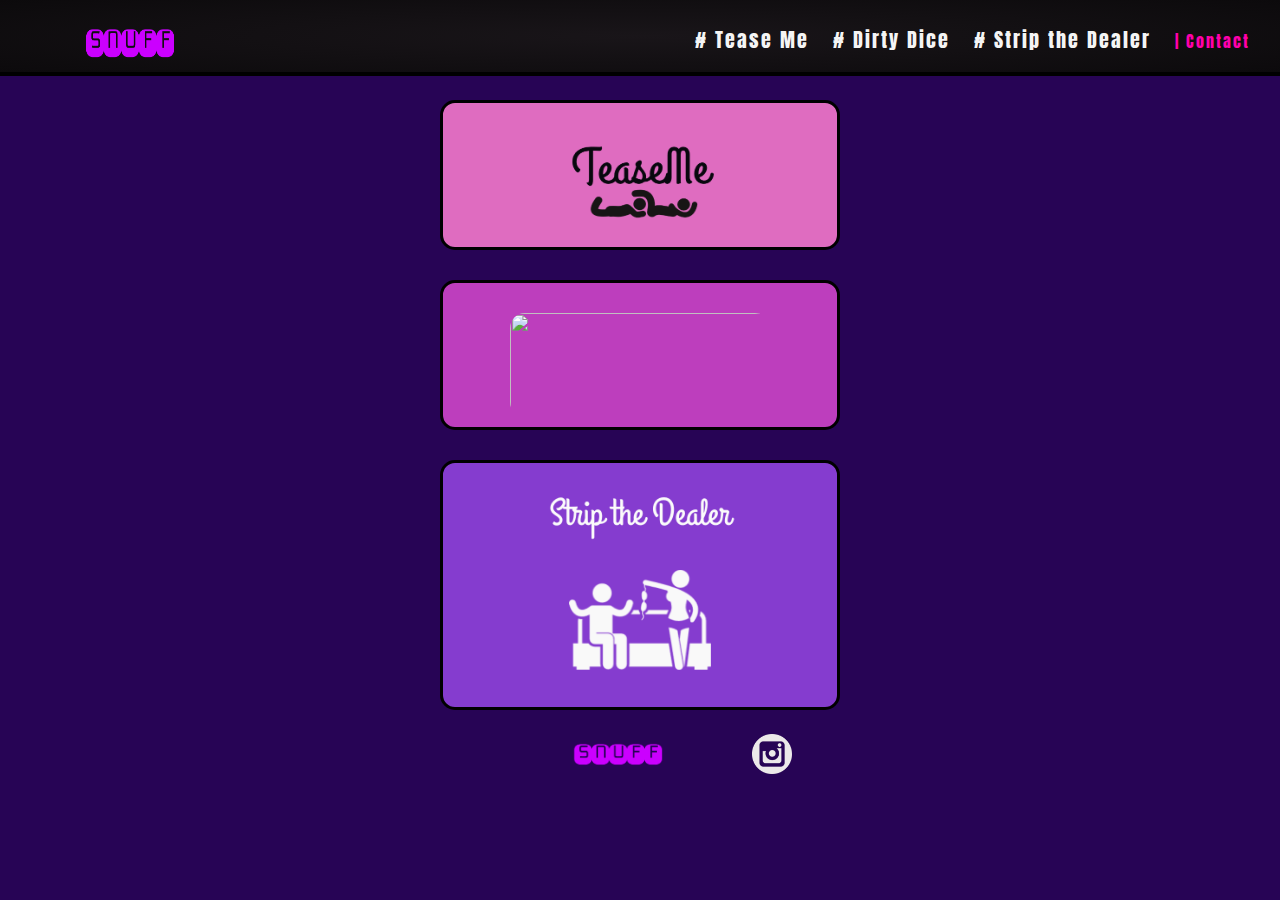
==== index.html @ 809ec2bf "Changed colors and amended the how to play pages" ====
<!DOCTYPE html>

<html>

<head>
    <meta name="viewport" content="width=device-width" , initial-scale=1.0>
    <meta name="msvalidate.01" content="8AE5BA6C5872C1628F2760FDB64CD791" />
    <!-- Global site tag (gtag.js) - Google Analytics -->
    <script async src="https://www.googletagmanager.com/gtag/js?id=UA-132435192-1"></script>
    <script>
        window.dataLayer = window.dataLayer || [];
        function gtag() { dataLayer.push(arguments); }
        gtag('js', new Date());

        gtag('config', 'UA-132435192-1');
    </script>
    <link rel="icon" sizes="32x32" href="/favicon.png">
    <title>Dirty App Games</title>
    <meta name="description" content="Fun mobile sex games to play with your lover or lovers.">
    <meta name="keywords"
        content="Dirty Games, Naughty Games, Sex Games, Sex, Mobile Apps, XXX, Naughty Apps, Dirty Apps">
    <link rel="stylesheet" type="text/css" href="landingpage.css" />
    <link href="https://fonts.googleapis.com/css?family=Anton" rel="stylesheet" type="text/css">
    <link href="https://fonts.googleapis.com/css?family=Open+Sans" rel="stylesheet" type="text/css">
</head>

<body>
        <header>
            <a href="#" id="logo"><img src="LogoMakr.png" id="logo"><img></a>
            <nav>
                <a href="#" id="menu-icon">
                    <div class="bar"></div>
                    <div class="bar"></div>
                    <div class="bar"></div>
                </a>
                <ul>
                    <li><a href="teaseme.html" class="teaseme"># Tease Me</a></li>
                    <li><a href="dirtydice\dirtydice.html" class="dirtydice"># Dirty Dice</a></li>
                    <li><a href="stripit\stripme.html" class="dirtydice"># Strip the Dealer</a></li>
                    <li><a href="https://www.instagram.com/dirtyappgames/" class="contact">| Contact</a></li>
                </ul>
            </nav>
        </header>
    <div class="tease">
        <a href="teaseme.html">
        <img src="TeaseMee.png" id="tease"></img>
        </a>
    </div>
    <div class="dirty">
        <a href="dirtydice\dirtydice.html">
        <img src="dirtydice/dirtydice.png" class="logopicupper"></img>
        </a>
    </div>
    <div class="strip">
        <a href="stripit\stripme.html">
        <img src="stripit/striplogo.png"></img>
        <img src="stripit/strip.png" id="strip"></img>
        </a>
    </div>


    <div class="footer">
        <img src="LogoMakr.png" class="logopicbottom"></img>
        <a href="https://www.instagram.com/dirtyappgames/"><img src="instagram.png" class="instagram"></img></a>
    </div>
    <script src="sex_functions.js"></script>
</body>

</html>
---- landingpage.css ----
@import url('https://fonts.googleapis.com/css?family=Anton');


* { box-sizing: border-box; }

.headerme{
	position: relative;
	top: 0;
	width: 100%;
	font-family: 'Franklin Gothic Medium','Anton', 'Open Sans', 'Open Sans', Arial, sans-serif;
    z-index: 6;
    margin-top: 100px;
}

.logopicupper {
	width: 350px;
	height: 150px;
	display: block;
	margin-left: auto;
	margin-right: auto;
    text-align: center;
    border-radius:15px;
}

.tease {
	width: 400px;
	height: 150px;
	display: block;
	margin-left: auto;
	margin-right: auto;
    text-align: center;
    margin-top: 100px;
    border: solid;
    background-color: rgb(223, 108, 192);

    margin-bottom: 30px;
    border-radius:15px;
    padding-bottom: 32px;
    animation: glowing 1500ms infinite;
    cursor: pointer;

}

@keyframes glowing {
  0% { box-shadow: 0 0 -10px #c4a300; }
  40% { box-shadow: 0 0 40px #be00c4; }
  60% { box-shadow: 0 0 40px #c40021; }
  100% { box-shadow: 0 0 -10px #be00c4; }
}

#tease {
    width: 600px;
    height:200px;
}


#lick {
    height:100px;
}

.dirty {
	width: 400px;
	height: 150px;
	display: block;
	margin-left: auto;
	margin-right: auto;
    text-align: center;
    border: solid;
    background-color: rgb(189, 62, 189);

    margin-bottom: 30px;
    border-radius:15px;
    padding-bottom: 20px;
    padding-top: 20px;
    animation: glowing 1500ms infinite;
    cursor: pointer;



}

.strip {
    width: 400px;
	height: 250px;  
	display: block;
	margin-left: auto;
	margin-right: auto;
    text-align: center;
    border: solid;
    background-color: rgb(133, 60, 207);

    border-radius:15px;
    animation: glowing 1500ms infinite;
    cursor: pointer;

}

#strip {
    height: 100px;
}




.logopicupper2 {
					width: 130px;
					height: 80px;
					display: block;
					margin-left: auto;
					margin-right: auto;
                    text-align: center;
                    margin-top: -30px;
                    margin-bottom: 20px;
                                  }
                                  
header {
	background: rgb(165,45,165) radial-gradient(125% 150%, rgb(25,21,25), black);
	width: 100%;
	height: 76px;
	position: fixed;
	top: 0;
	left: 0;
	border-bottom: 4px solid black;
    z-index: 100;
}

  a {
	color: whitesmoke;
	text-decoration: none;
    letter-spacing: 2px;
    margin-bottom: 20px;
}

a:hover {
    color: rgb(39,4,85);
}

#logo{
	float: left;
	width: 300px;
	height: 60px;
	background: url(../img/logo.png) no-repeat center;
	display: block;

}
img {
    margin-top: 10px;  
    max-width: 260px;
      max-height: 100%;
      height: auto;
  }

nav {
	float: right;
	padding: 20px;	
}

#menu-icon {
	display: hidden;
	width: 30px;
	height: 40px;
    transition: all .2s ease-in-out;
}
  
a:hover#menu-icon {
	background-color: rgb(25,21,25);
    border-radius: 4px 4px 0 0;
    transform: scale(1.5);
}

ul {

    list-style: none;
    margin-top: -6.5px;
}

li {
	display: inline-block;
	float: none;
    padding: 10px;
    font-family: 'Impact', 'Franklin Gothic Medium', 'Anton', 'Open Sans', Arial, sans-serif;
    color: whitesmoke;
}

.teaseme {
    font-size: 20px;
}
.teaseme:hover {
    font-size: 140%;  
}

.dirtydice {
    font-size: 20px;
}
.dirtydice:hover {
    font-size: 140%;
}

.contact {
    color: rgb(255, 0, 170);
}
.contact:hover {
    font-size: 140%;
}

.current {
	color: whitesmoke;
}
.btn {
	margin-bottom: 16px;
	padding: 8px 24px;
	background-color: rgb(236, 20, 20);
	border: 1px solid rgb(179, 4, 4);
	border-radius: 5px;
    color: #000;
    font-weight: bold;
	letter-spacing: 2px;
	text-transform: uppercase;
	white-space: nowrap;
	cursor: pointer;
	-webkit-transition: background 0.3s, color 0.3s;
	transition: background 0.3s, color 0.3s;
	font-family: unset;
}

.btn--hit {
    margin-right: 16px;
    background-color: green;
    border: 5px solid rgb(2, 80, 2);
    font-weight: bold; 
}

.btn:hover {
	background-color: transparent;
	color: #fff;
}

.container {
    position: fixed;
    margin-top: 10px;
	top: 0;
	right: 0;
	bottom: 0;
	left: 0;
	background-color: rgb(39, 4, 85);
    overflow-y: auto;
    font-family: 'Franklin Gothic Medium', 'Arial Narrow', Arial, sans-serif;
}

body {
    background-color: rgb(39, 4, 85);
}

.instagram {
    width: 40px;
    height: 40px;
    margin-top: -20px;
}
  .footer {
	  position: relative;
	  left: 0px;
	  bottom: -10px;
	  width: 100%;
	  color: white;
	  text-align: center;
	  font-family: 'Franklin Gothic Medium', 'Arial Narrow', Arial, sans-serif;
	  
	  
	}

@media only screen and (max-width: 700px) {
	

#logo {
    margin-top: 5px;  
    max-width: 300px;
      max-height: 100%;
      height: auto;
  }
	#menu-icon {
	display:inline-block;
	}

      .bar {
    width: 40px;
    height: 8px;
    background: #fff;
    box-shadow: 1px 1px 3px RGBa(0, 0, 0, 0.4);
    border-radius: 2px;
    transition: 0.4s ease;
    padding-bottom:1px;
    margin-top: 5px;
    }

	nav ul, nav:active ul { 
		display: none;
		position: absolute;
		padding: 20px;
		background: rgb(22,17,22);
		border: 5px solid rgb(235,234,237);
		right: 20px;
		top: 60px;
		width: 50%;
		border-radius: 50px 0 50px 50px;
	}

	nav li {
		text-align: center;
		width: 100%;
		padding: 10px 0;
		margin: 0;
	}

	nav:hover ul {
display: block;
    }



.instagram {
    width: 40px;
    height: 40px;
    margin-top: -20px;
}
}
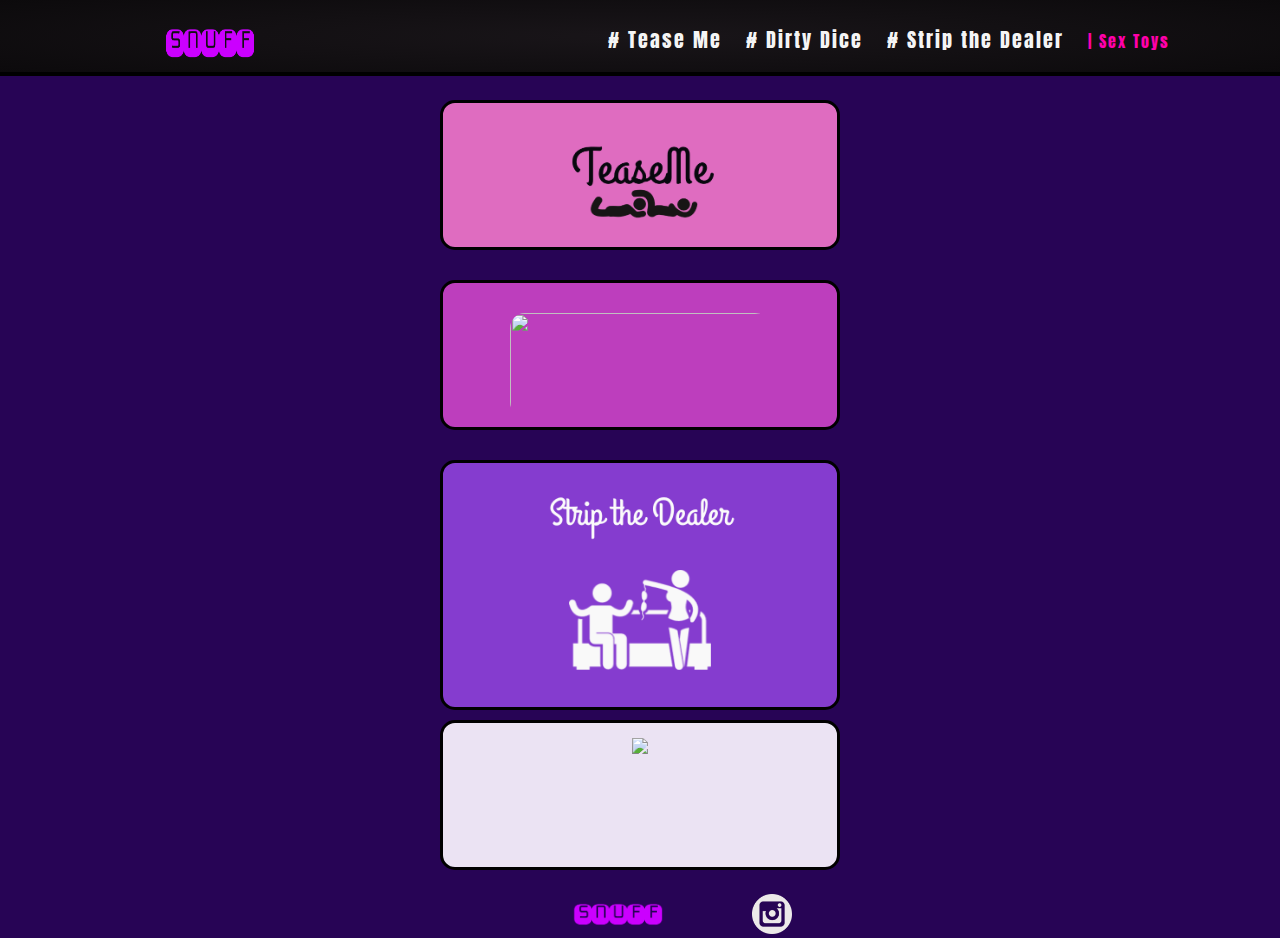
==== commit 1779bd4a: "Add dropshipping segment" ====
--- a/index.html
+++ b/index.html
@@ -14,11 +14,31 @@
 
         gtag('config', 'UA-132435192-1');
     </script>
+    <!-- Yandex.Metrika counter -->
+    <script type="text/javascript">
+        (function (m, e, t, r, i, k, a) {
+        m[i] = m[i] || function () { (m[i].a = m[i].a || []).push(arguments) };
+            m[i].l = 1 * new Date(); k = e.createElement(t), a = e.getElementsByTagName(t)[0], k.async = 1, k.src = r, a.parentNode.insertBefore(k, a)
+        })
+            (window, document, "script", "https://mc.yandex.ru/metrika/tag.js", "ym");
+
+        ym(53414203, "init", {
+            clickmap: true,
+            trackLinks: true,
+            accurateTrackBounce: true,
+            webvisor: true
+        });
+    </script>
+    <noscript>
+        <div><img src="https://mc.yandex.ru/watch/53414203" style="position:absolute; left:-9999px;" alt="" /></div>
+    </noscript>
+    <!-- /Yandex.Metrika counter -->
     <link rel="icon" sizes="32x32" href="/favicon.png">
-    <title>Dirty App Games</title>
-    <meta name="description" content="Fun mobile sex games to play with your lover or lovers.">
+    <title>Dirty App Games - Play | Dirty Dice - Tease Me - Strip the Dealer</title>
+    <meta name="description" content="Naughty mobile sex games to play with your lover or lovers. Play Tease Me, Dirty Dice and Strip the Dealer now!">
     <meta name="keywords"
-        content="Dirty Games, Naughty Games, Sex Games, Sex, Mobile Apps, XXX, Naughty Apps, Dirty Apps">
+        content="Dirty Games, Naughty Games, Sex Games, Sex, Mobile Apps, XXX, Naughty Apps, Dirty Apps, Dirty App Games">
+    <meta name="yandex-verification" content="032eb96d6ed97fbf" />
     <link rel="stylesheet" type="text/css" href="landingpage.css" />
     <link href="https://fonts.googleapis.com/css?family=Anton" rel="stylesheet" type="text/css">
     <link href="https://fonts.googleapis.com/css?family=Open+Sans" rel="stylesheet" type="text/css">
@@ -37,7 +57,7 @@
                     <li><a href="teaseme.html" class="teaseme"># Tease Me</a></li>
                     <li><a href="dirtydice\dirtydice.html" class="dirtydice"># Dirty Dice</a></li>
                     <li><a href="stripit\stripme.html" class="dirtydice"># Strip the Dealer</a></li>
-                    <li><a href="https://www.instagram.com/dirtyappgames/" class="contact">| Contact</a></li>
+                    <li><a href="https://dirty-app-games-sex-toys.myshopify.com/.html" class="contact">| Sex Toys</a></li>
                 </ul>
             </nav>
         </header>
@@ -58,6 +78,12 @@
         </a>
     </div>
 
+    <div class="sextoys">
+        <a href="https://dirty-app-games-sex-toys.myshopify.com/.html">
+            <img src="sextoys.png"></img>
+        </a>
+    </div>
+
 
     <div class="footer">
         <img src="LogoMakr.png" class="logopicbottom"></img>
--- a/landingpage.css
+++ b/landingpage.css
@@ -99,7 +99,23 @@
     height: 100px;
 }
 
-
+.sextoys {
+    width: 400px;
+	height: 150px;  
+    display: block;
+	margin-left: auto;
+	margin-right: auto;
+    text-align: center;
+    border: solid;
+    background-color: rgb(235, 227, 243);
+
+    border-radius:15px;
+    animation: glowing 1500ms infinite;
+    cursor: pointer;
+    margin-top: 10px;
+    padding-top: 5px;
+
+}
 
 
 .logopicupper2 {
@@ -122,6 +138,8 @@
 	left: 0;
 	border-bottom: 4px solid black;
     z-index: 100;
+    padding-right: 12em;
+    padding-left: 12em;
 }
 
   a {
@@ -132,7 +150,7 @@
 }
 
 a:hover {
-    color: rgb(39,4,85);
+    color: #b77ee6;
 }
 
 #logo{
@@ -268,8 +286,20 @@
 	  
 	}
 
-@media only screen and (max-width: 700px) {
-	
+@media only screen and (max-width: 1600px) {
+
+header {
+    padding-right: 5em;
+    padding-left: 5em;
+    }
+
+
+@media only screen and (max-width: 1180px) {
+
+header {
+    padding-right: 0em;
+    padding-left: 0em;
+    }
 
 #logo {
     margin-top: 5px;  
@@ -322,4 +352,4 @@
     height: 40px;
     margin-top: -20px;
 }
-}+}}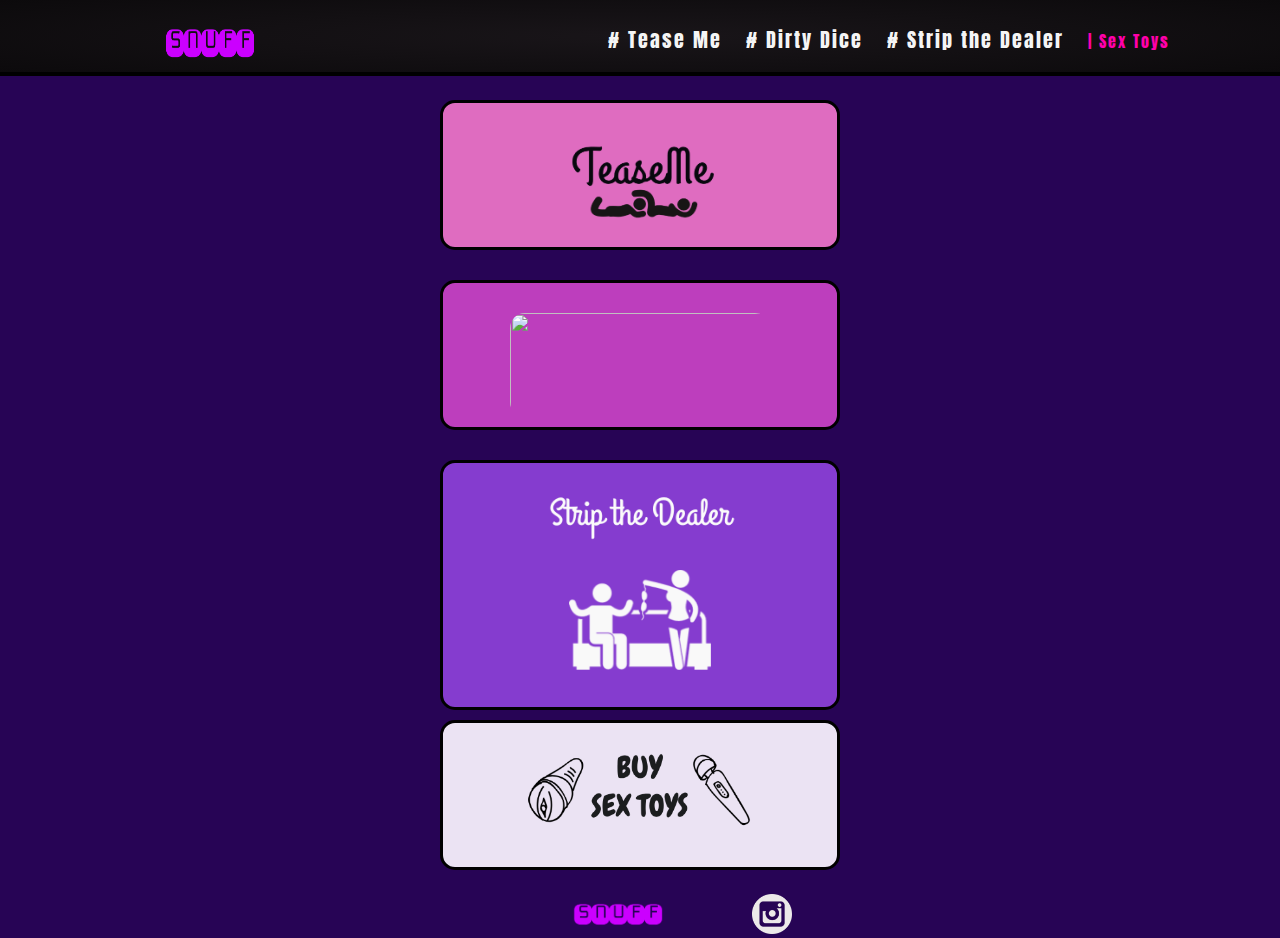
==== commit 6e93b658: "Update index.html" ====
--- a/index.html
+++ b/index.html
@@ -80,7 +80,7 @@
 
     <div class="sextoys">
         <a href="https://dirty-app-games-sex-toys.myshopify.com/.html">
-            <img src="sextoys.png"></img>
+            <img src="Sextoys.png"></img>
         </a>
     </div>
 
